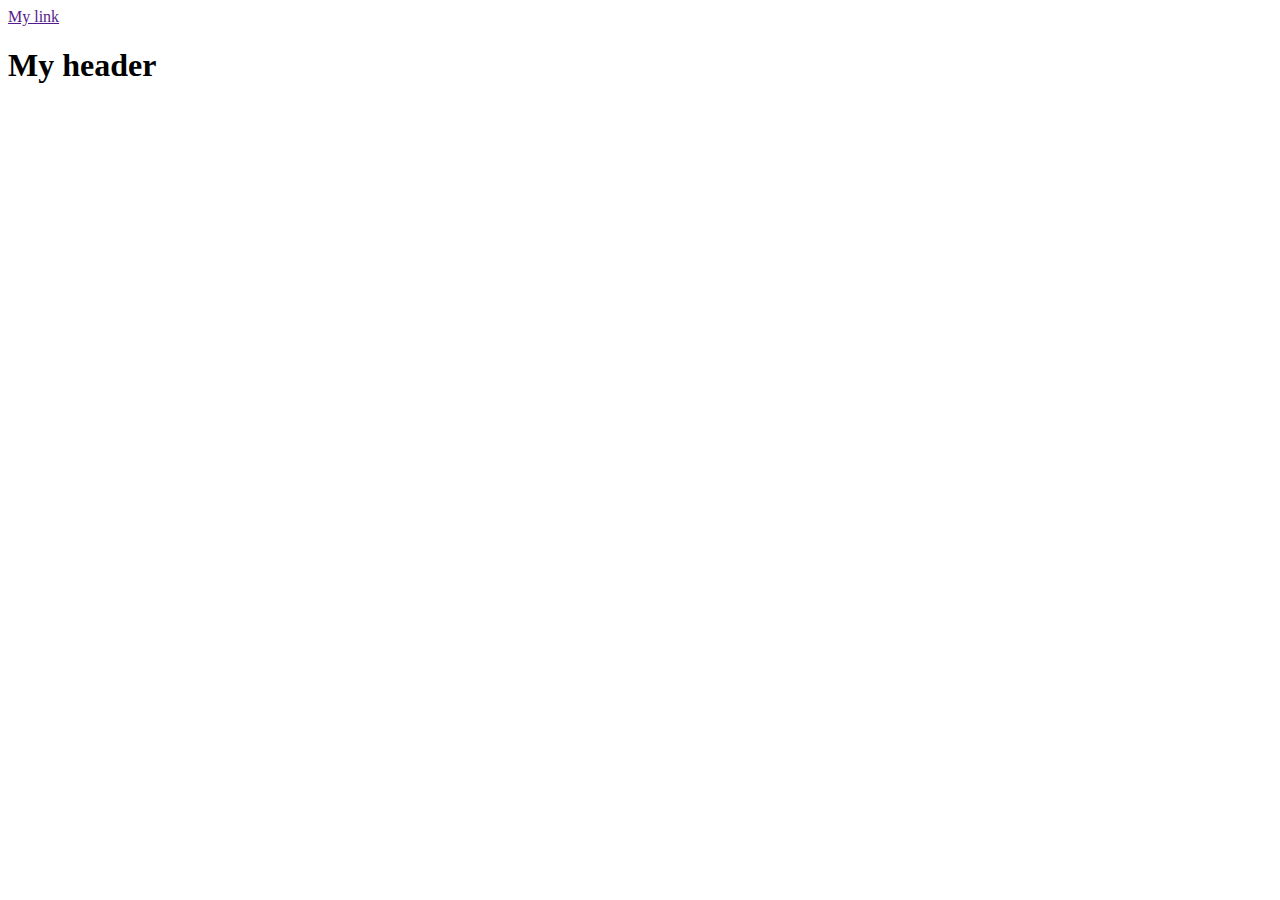
==== docs/browser_js/doms.html @ 2b1d7751 "cm" ====
<!DOCTYPE html>
<html lang="en">
  <head>
    <meta charset="UTF-8" />
    <meta http-equiv="X-UA-Compatible" content="IE=edge" />
    <meta name="viewport" content="width=device-width, initial-scale=1.0" />
    <title>My title</title>
  </head>
  <body>
    <a href="">My link</a>
    <h1>My header</h1>
  </body>
</html>
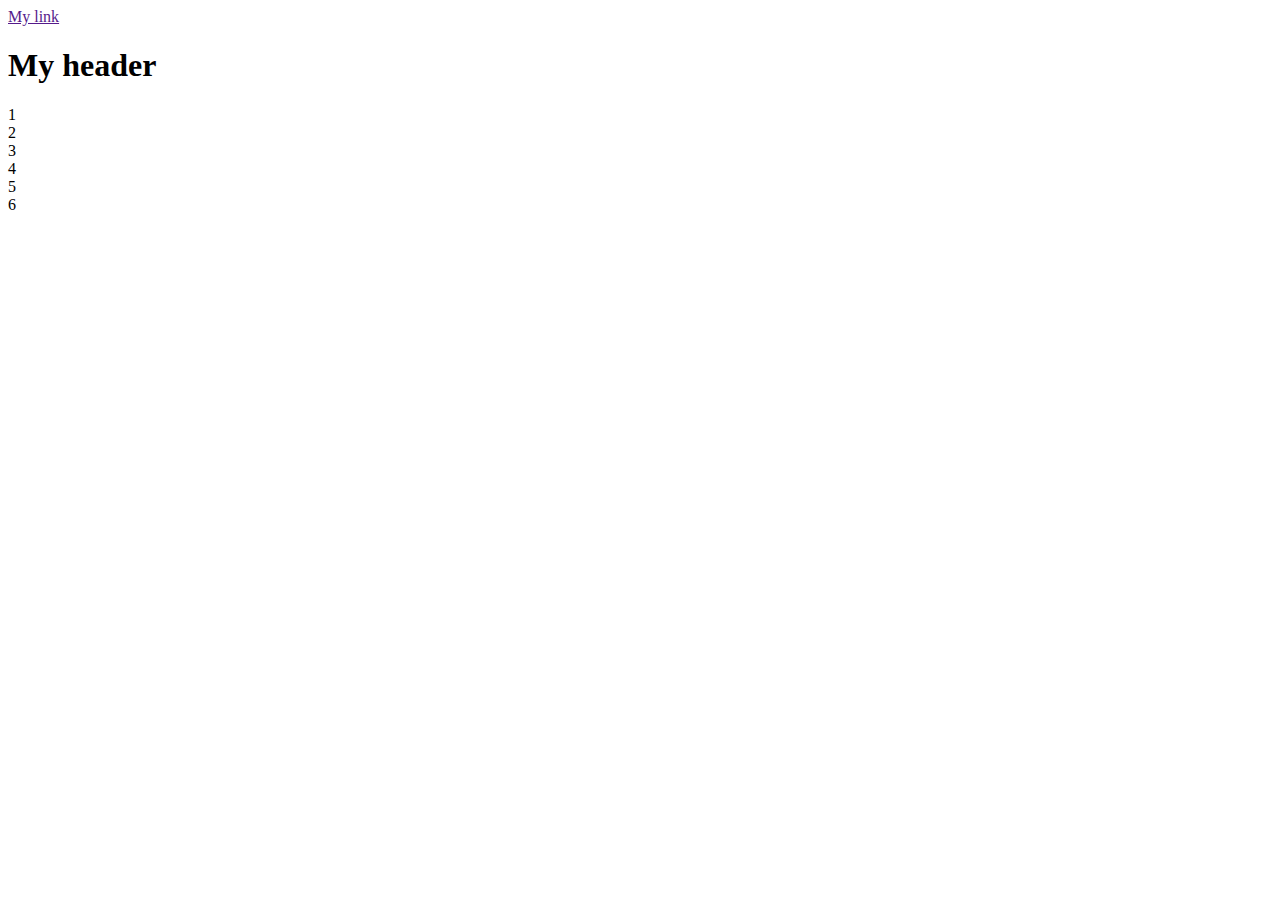
==== commit 412ece8b: "cm" ====
--- a/docs/browser_js/doms.html
+++ b/docs/browser_js/doms.html
@@ -7,7 +7,27 @@
     <title>My title</title>
   </head>
   <body>
-    <a href="">My link</a>
+    <a href="" id="aTag">My link</a>
     <h1>My header</h1>
+
+    <div class="container">
+      <div class="inner first">
+        <div class="item">1</div>
+        <div class="item">2</div>
+        <div class="item">3</div>
+      </div>
+      <div class="inner second">
+        <div class="item">4</div>
+        <div class="item">5</div>
+        <div class="item">6</div>
+      </div>
+    </div>
+
+    <script>
+      let queryId_A = document.querySelector("#aTag");
+
+      let queryContainer = document.querySelector(".container");
+      console.log(`${queryContainer.children[1].children[1]}`);
+    </script>
   </body>
 </html>
